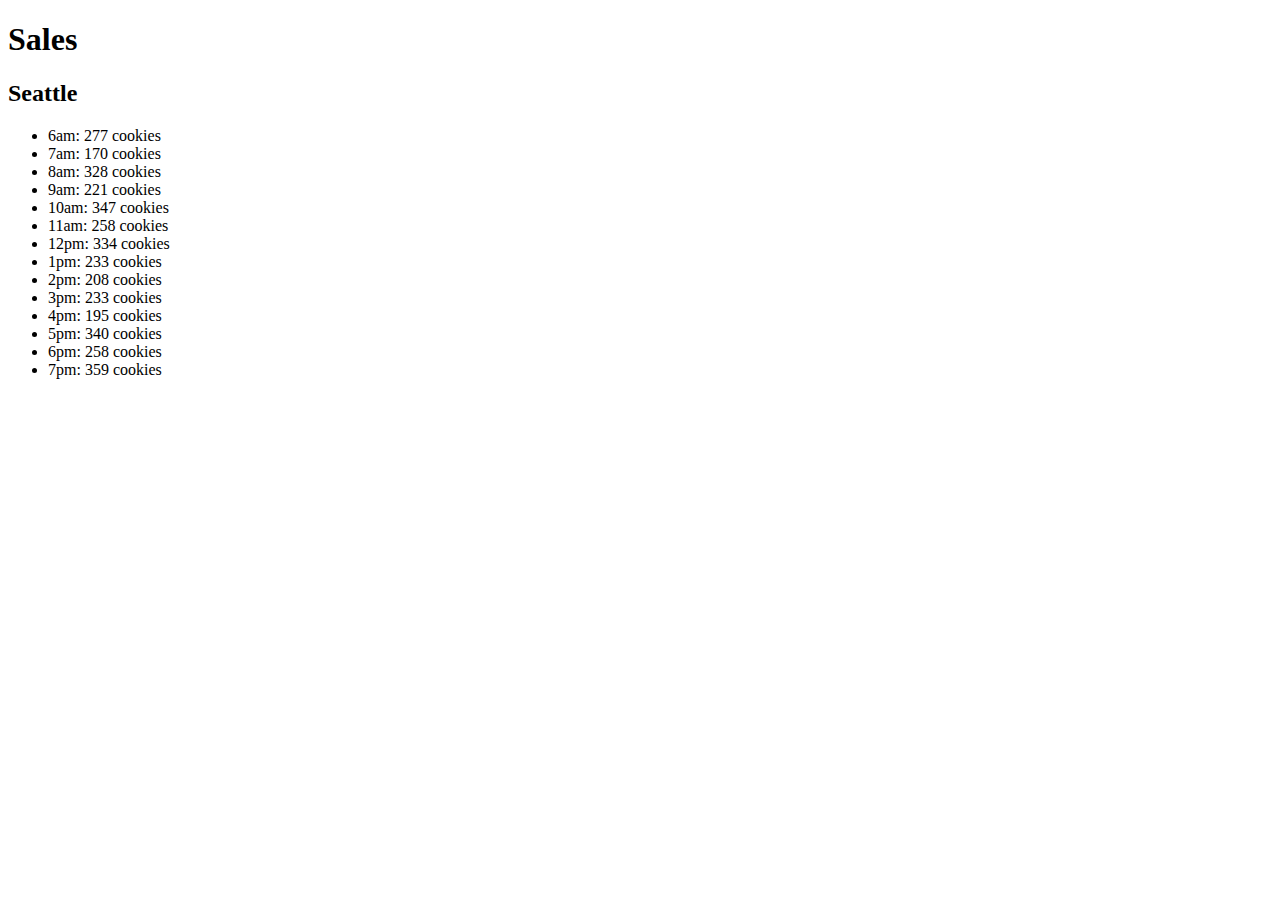
==== sales.html @ 1f2c2c22 "lab 6 render Seattle numbers" ====
<!DOCTYPE html>
<html>
    <head>
        <title>Sales Page</title>
    </head>
    <body>
        <header>
            <h1>Sales</h1>
        </header>
        <body>
            <section id="seattle-section"></section>
            <ul id="seattle">
            </ul>
        </body>
        <footer></footer>  
        <script src="js/app.js"></script>
    </body>
</html>
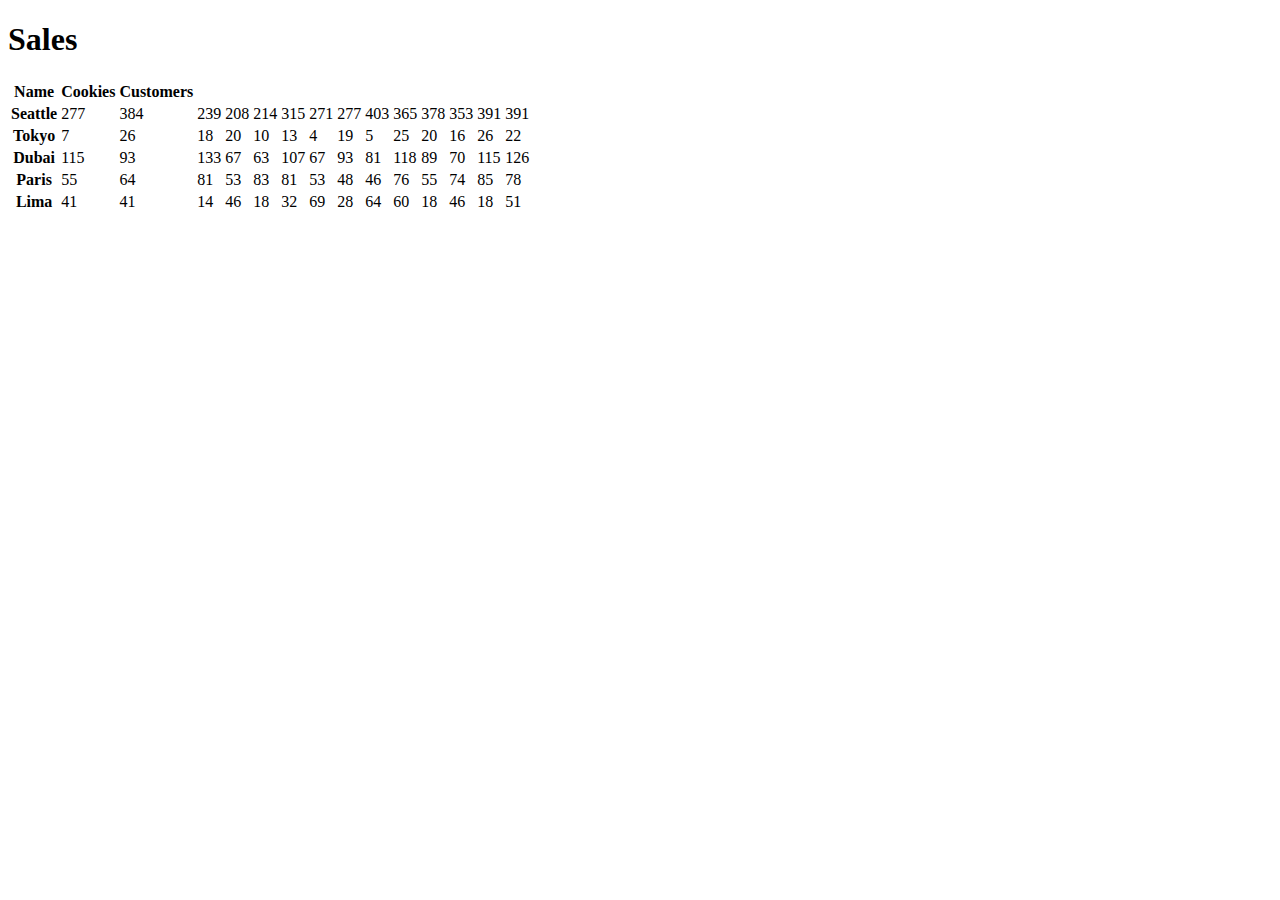
==== commit 41899dce: "added CSS styling" ====
--- a/sales.html
+++ b/sales.html
@@ -8,9 +8,18 @@
             <h1>Sales</h1>
         </header>
         <body>
-            <section id="seattle-section"></section>
-            <ul id="seattle">
+            <section></section>
+            <ul>
             </ul>
+            <table>
+                <tbody id="table">
+                    <tr>
+                        <th>Name</th>
+                        <th>Cookies</th>
+                        <th>Customers</th>
+                    </tr >
+                </tbody>
+            </table>
         </body>
         <footer></footer>  
         <script src="js/app.js"></script>
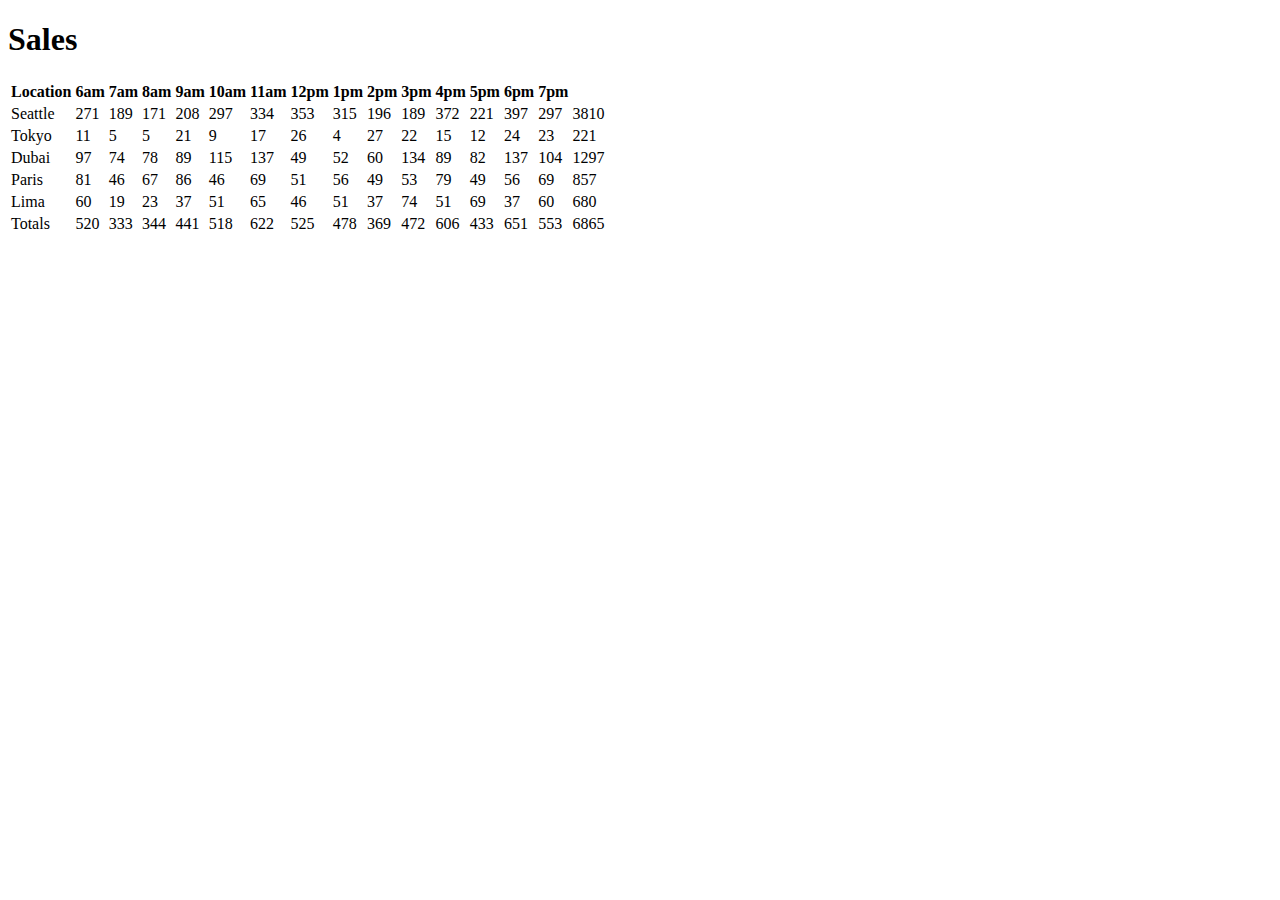
==== commit 3ec1bfff: "Got the table with header and footers working" ====
--- a/sales.html
+++ b/sales.html
@@ -12,13 +12,7 @@
             <ul>
             </ul>
             <table>
-                <tbody id="table">
-                    <tr>
-                        <th>Name</th>
-                        <th>Cookies</th>
-                        <th>Customers</th>
-                    </tr >
-                </tbody>
+                <tbody id="table"></tbody>
             </table>
         </body>
         <footer></footer>  
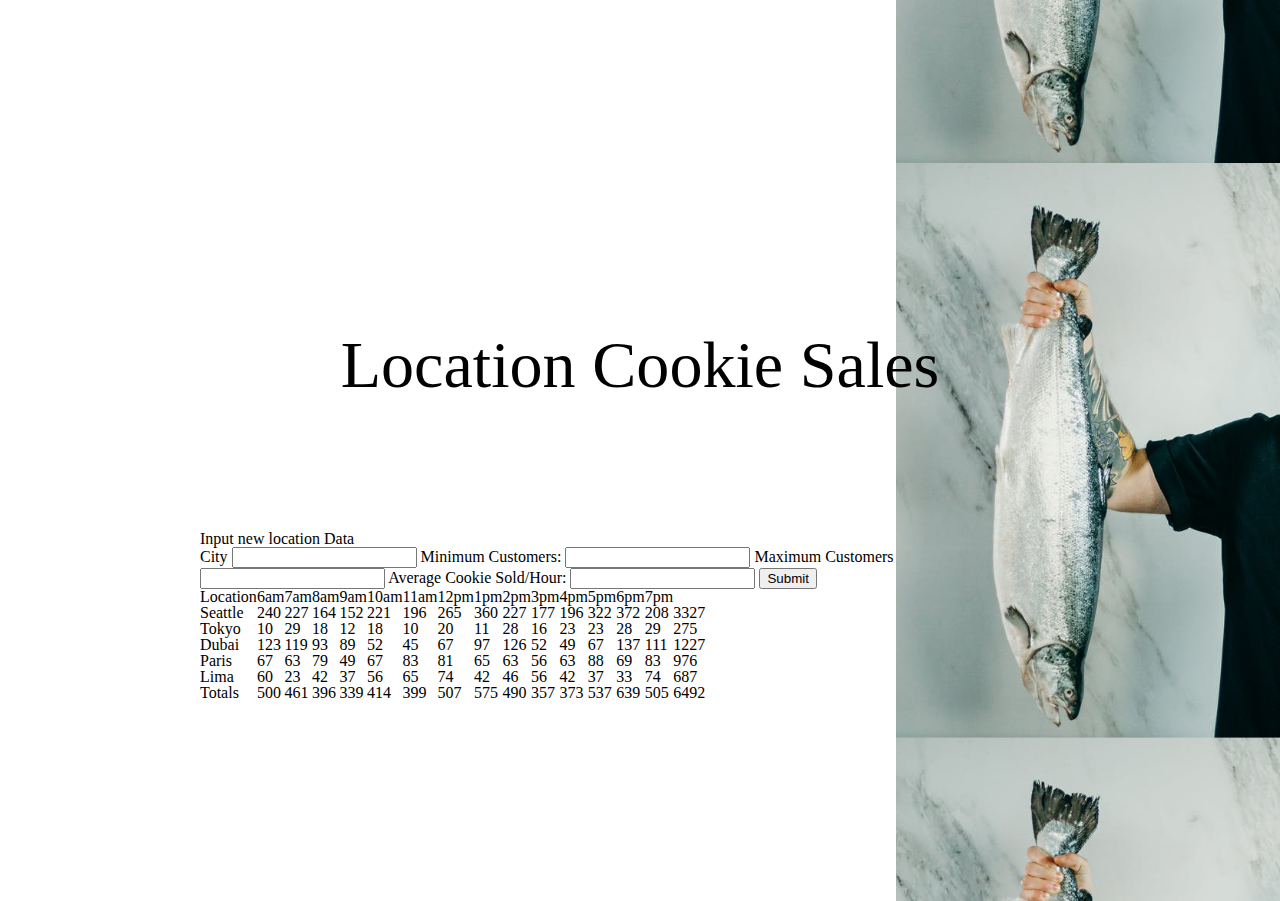
==== commit 58ea80dd: "added css styles" ====
--- a/sales.html
+++ b/sales.html
@@ -5,12 +5,27 @@
     </head>
     <body>
         <header>
-            <h1>Sales</h1>
+            <link rel="stylesheet" href="css/reset.css">
+            <link rel="stylesheet" href="css/style.css">
+            <h1>Location Cookie Sales</h1>
         </header>
-        <body>
-            <section></section>
-            <ul>
-            </ul>
+        <body id="sales-background">
+            <section>
+                <form>
+                    <fieldset>
+                        <legend>Input new location Data</legend>
+                        <label for="location">City</label>
+                        <input type="text" name="location" id="">
+                        <label for="minCustomer">Minimum Customers:</label>
+                        <input type="text" name="minCustomer" id="">
+                        <label for = "maxCustomer">Maximum Customers</label>
+                        <input type = "text" name = "maxCustomer">
+                        <label for = "avgCookie">Average Cookie Sold/Hour:</label>
+                        <input type = "text" name = "avgCookie">
+                        <button>Submit</button>
+                    </fieldset>
+                </form>
+            </section>
             <table>
                 <tbody id="table"></tbody>
             </table>
--- a/css/style.css
+++ b/css/style.css
@@ -0,0 +1,74 @@
+#background-header {
+    background-image: url('../img/salmon7.png'), url('../img/background.jpeg');
+    background-repeat: no-repeat, repeat;
+    background-position: center, center;
+    height: 300px;
+}
+
+h1 {
+    text-align: center;
+    font-size: 1.75cm;
+    line-height: 500%;
+}
+
+#body-background {
+    background-image: url('../img/salmonbackground.jpeg');
+    background-position: center;
+    background-size: 1200px;
+    background-repeat: repeat-y;
+}
+
+#center {
+    display: inline;
+    padding: 50px;
+}
+
+nav {
+    font-size: .60cm;
+    background-color: #AED3E8;
+    text-align: center;
+    padding: 10px;
+    border: #7E8091 solid 10px;
+}
+
+p1 {
+    height: 200px;
+    background-color: #8E92BD;
+    text-align: left;
+    float: left;
+    margin-right: 30%;
+    padding: 10px;
+}
+
+h2 {
+    display: inline-block;
+    font-size: 35px;
+    padding: 5px;
+    background-size: cover;
+    margin: 25px;
+}
+
+#locations {
+    position: absolute;
+    /* background-position: right; */
+    background-color: #AD755F;
+    top: 450px;
+    left: 80%;
+    width: 15%;
+    height: 900px;
+    text-align: center;
+}
+
+h3 {
+    display: inline-block;
+    font-size: 20px;
+    padding: 5px;
+}
+
+#sales-background {
+    background-image: url('../img/salmontest.jpeg');
+    background-position: right;
+    background-size: 30%;
+    background-repeat: repeat-y;
+    padding: 200px;
+}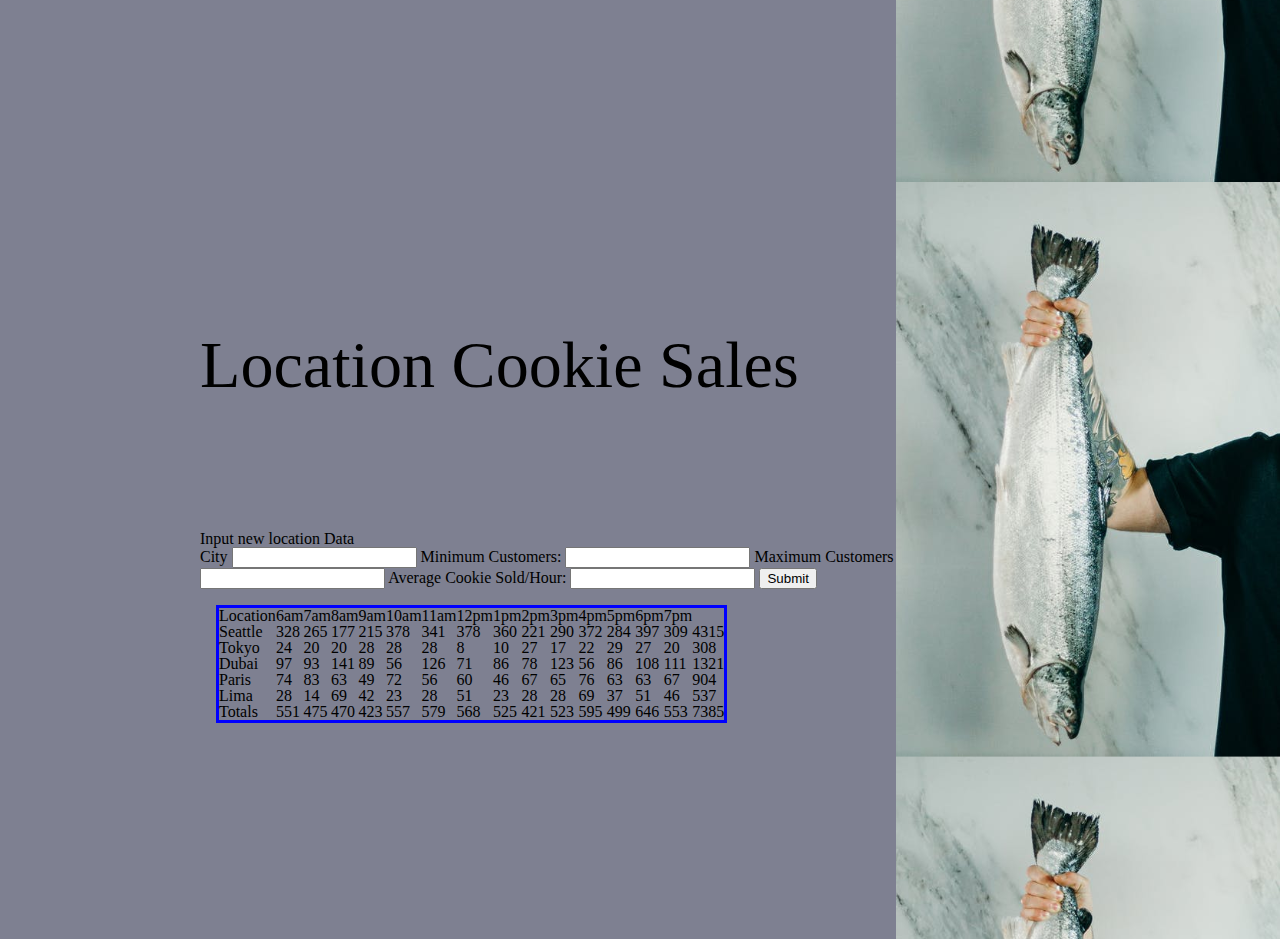
==== commit dd86a523: "added more css" ====
--- a/sales.html
+++ b/sales.html
@@ -7,7 +7,7 @@
         <header>
             <link rel="stylesheet" href="css/reset.css">
             <link rel="stylesheet" href="css/style.css">
-            <h1>Location Cookie Sales</h1>
+            <h1 id="headerr">Location Cookie Sales</h1>
         </header>
         <body id="sales-background">
             <section>
--- a/css/style.css
+++ b/css/style.css
@@ -28,16 +28,17 @@
     background-color: #AED3E8;
     text-align: center;
     padding: 10px;
-    border: #7E8091 solid 10px;
+    border: #AD755F solid 10px;
 }
 
 p1 {
     height: 200px;
-    background-color: #8E92BD;
+    background-color: rgb(142, 146, 189, 0.8);
     text-align: left;
     float: left;
     margin-right: 30%;
     padding: 10px;
+    
 }
 
 h2 {
@@ -50,12 +51,11 @@
 
 #locations {
     position: absolute;
-    /* background-position: right; */
     background-color: #AD755F;
     top: 450px;
     left: 80%;
     width: 15%;
-    height: 900px;
+    height: 700px;
     text-align: center;
 }
 
@@ -66,9 +66,34 @@
 }
 
 #sales-background {
-    background-image: url('../img/salmontest.jpeg');
+    background-image: url(../img/salmontest.jpeg);
+    background-repeat: repeat-y;
     background-position: right;
     background-size: 30%;
-    background-repeat: repeat-y;
     padding: 200px;
+}
+
+#headerr {
+    text-align: left;
+    color: black;
+}
+
+body {
+    background-color: #7E8091;
+}
+
+table {
+    border: 3px solid blue;
+    padding: 1em;
+    margin: 1em;
+}
+
+#paragraph2 {
+    height: 250px;
+    background-color: rgb(142, 146, 189, 0.8);
+    text-align: left;
+    float: left;
+    margin-right: 30%;
+    padding: 10px;
+    
 }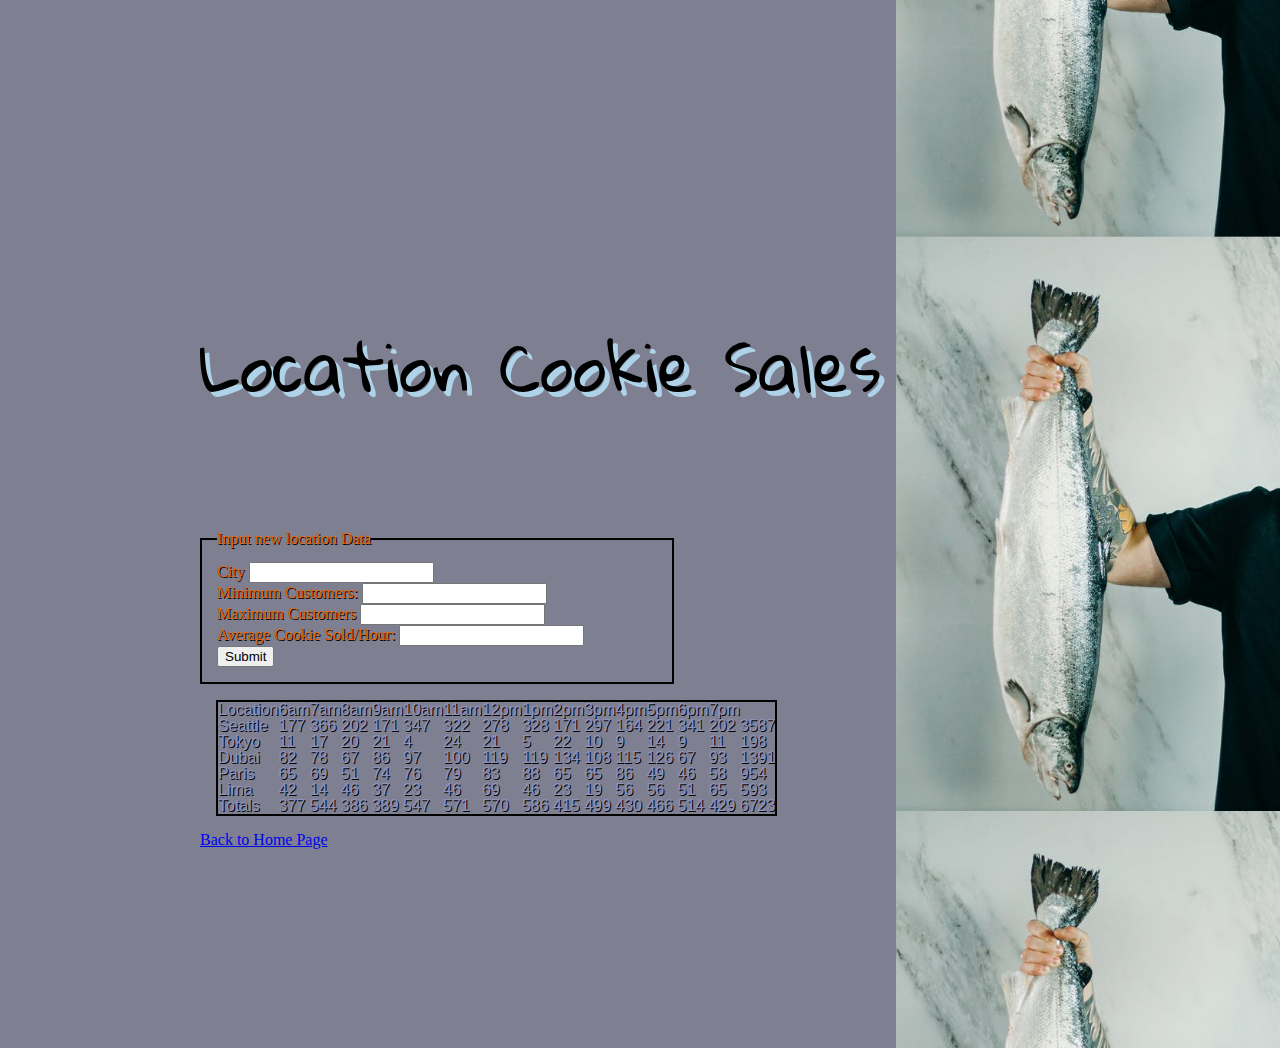
==== commit e17ee179: "added more css and tabele" ====
--- a/sales.html
+++ b/sales.html
@@ -8,20 +8,29 @@
             <link rel="stylesheet" href="css/reset.css">
             <link rel="stylesheet" href="css/style.css">
             <h1 id="headerr">Location Cookie Sales</h1>
+            <link href="https://fonts.googleapis.com/css2?family=Gloria+Hallelujah&display=swap" rel="stylesheet">
         </header>
         <body id="sales-background">
             <section>
-                <form>
-                    <fieldset>
+                <form id="form">
+                    <fieldset id="tablecss" >
                         <legend>Input new location Data</legend>
-                        <label for="location">City</label>
-                        <input type="text" name="location" id="">
-                        <label for="minCustomer">Minimum Customers:</label>
-                        <input type="text" name="minCustomer" id="">
-                        <label for = "maxCustomer">Maximum Customers</label>
-                        <input type = "text" name = "maxCustomer">
-                        <label for = "avgCookie">Average Cookie Sold/Hour:</label>
-                        <input type = "text" name = "avgCookie">
+                        <label for="city">City
+                            <input type="text" name="name" id="">
+                        </label>
+                        <br>
+                        <label for="minCustomer">Minimum Customers:
+                            <input type="number" name="minCustomer" id="">
+                        </label>
+                        <br>
+                        <label for = "maxCustomer">Maximum Customers
+                            <input type = "number" name = "maxCustomer">
+                        </label>
+                        <br>
+                        <label for = "avgCookie">Average Cookie Sold/Hour:
+                            <input type = "number" name = "avgCookies">
+                        </label>
+                        <br>
                         <button>Submit</button>
                     </fieldset>
                 </form>
@@ -30,7 +39,9 @@
                 <tbody id="table"></tbody>
             </table>
         </body>
-        <footer></footer>  
+        <footer>
+            <a href="index.html">Back to Home Page</a>
+        </footer>  
         <script src="js/app.js"></script>
     </body>
 </html>--- a/css/style.css
+++ b/css/style.css
@@ -9,6 +9,8 @@
     text-align: center;
     font-size: 1.75cm;
     line-height: 500%;
+    font-family: 'Gloria Hallelujah', cursive;
+    text-shadow: #8E92BD 5px 5px;
 }
 
 #body-background {
@@ -29,6 +31,7 @@
     text-align: center;
     padding: 10px;
     border: #AD755F solid 10px;
+    font-family: 'Gloria Hallelujah', cursive;
 }
 
 p1 {
@@ -38,7 +41,7 @@
     float: left;
     margin-right: 30%;
     padding: 10px;
-    
+    font-family: 'Gentium Book Basic', serif;
 }
 
 h2 {
@@ -47,6 +50,7 @@
     padding: 5px;
     background-size: cover;
     margin: 25px;
+    font-family: 'Gloria Hallelujah', cursive;
 }
 
 #locations {
@@ -57,6 +61,7 @@
     width: 15%;
     height: 700px;
     text-align: center;
+    font-family: 'Gloria Hallelujah', cursive;
 }
 
 h3 {
@@ -76,6 +81,8 @@
 #headerr {
     text-align: left;
     color: black;
+    text-shadow: #AED3E8 5px 5px;
+
 }
 
 body {
@@ -83,9 +90,11 @@
 }
 
 table {
-    border: 3px solid blue;
-    padding: 1em;
+    border: 2px solid black;
+    padding: 30px;
     margin: 1em;
+    font-family: Arial, Helvetica, sans-serif;
+    width: 50%;
 }
 
 #paragraph2 {
@@ -96,4 +105,25 @@
     margin-right: 30%;
     padding: 10px;
     
+}
+
+p {
+    font-family: 'Gentium Book Basic', serif;
+}
+
+tbody {
+    border: 2px black solid;
+    padding: 30px;
+    color: #8E92BD;
+    text-shadow: black 1px 1px;
+    width: 50%;
+}
+
+#tablecss {
+    border: 2px black solid;
+    padding: 15px;
+    color: #E96400;
+    text-shadow: black 1px 1px;
+    width: 50%;
+}
 }